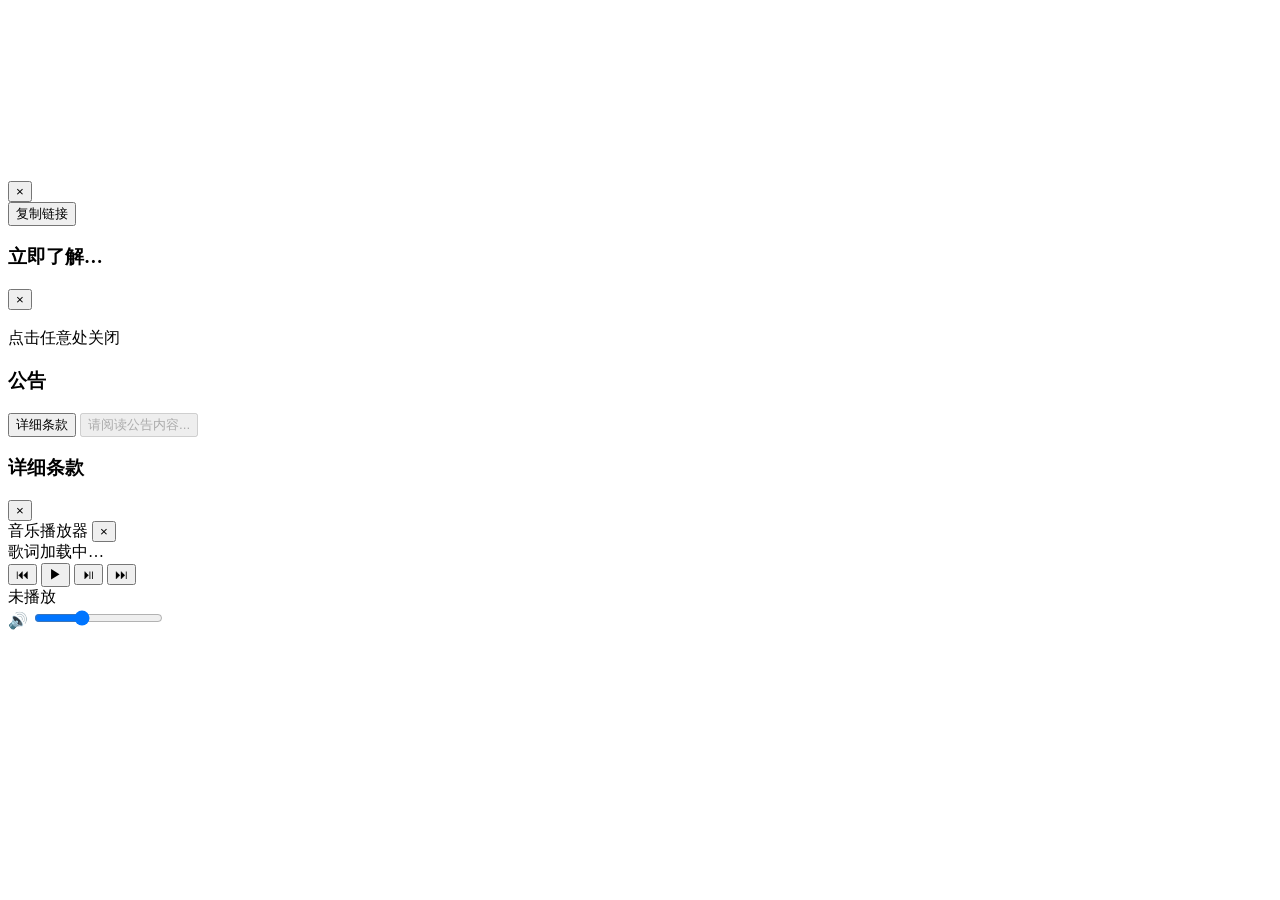
==== index.html @ 3d379c06 "Update index.html" ====
<!DOCTYPE html>
<html lang="zh-CN">
<head>
 <meta charset="UTF-8">
  <meta name="viewport" content="width=device-width,initial-scale=1.0,maximum-scale=1.0,user-scalable=no">
  <title>天彬TianBIN | 框架设定官网</title>
   <meta name="description" content="不忘初心，逐梦未来。框架设定：TIANBIN.NET,志创旷世神作，玄幻科幻并峙，策略养成，二次元为皮。构思已备，恨无资斧践行。框架设定，并陈未铸。空怀奇想，怅望星河，惟叹奈何。剑鸣匣中谁识，待伯乐携金共铸，以竟此界。版权所有:苏天彬,本名李文飞,字天彬">
    <meta name="keywords" content="天彬,TianBIN,天彬TianBIN,不忘初心,逐梦未来,世界观,框架,设定,玄幻,科幻,二次元,游戏,小说,版权,李文飞,苏天彬"/>
     <meta name="theme-color" content="#ffffff">
    <link rel="stylesheet" href="//tianbin.net/api/APlayer.css">
   <link rel="stylesheet" href="//tianbin.net/api/index.css">
  </head>
 <body>
<canvas id="watermark-canvas"></canvas>
 <div id="app">
  <div class="mobile-header"></div>
   <div class="content-area"></div>
    <div class="mobile-nav"></div>
     </div>
    <div class="modal">
   <div class="modal-box">
  <div class="modal-header">
 <h3></h3>
<button type="button" class="modal-close" data-action="close-modal">×</button>
 </div>
  <div class="modal-body"></div>
   <button type="button" class="copy-link-btn" data-action="copy-link">复制链接</button>
  </div>
 </div>
<div class="html-modal">
 <div class="html-modal-box">
  <div class="html-modal-header">
   <h3>立即了解…</h3>
  <button type="button" class="html-modal-close" data-action="close-html">×</button>
 </div>
<div class="html-modal-body"></div>
</div>
 </div>
  <div class="img-modal">
   <div class="img-container">
    <img>
     <div class="img-watermark">
    <span></span>
   </div>
  <div class="img-hint">点击任意处关闭</div>
 </div>
</div>
 <div class="toast" id="toast"></div>
  <div class="announcement-overlay" id="announcementOverlay"></div>
   <div class="announcement-modal" id="announcementModal">
    <div class="announcement-box">
   <div class="announcement-header">
  <h3 id="announcementTitle">公告</h3>
 </div>
<div class="announcement-body" id="announcementBody"></div>
 <div class="announcement-footer">
  <button type="button" class="announcement-btn-detail" id="announcementDetailBtn">详细条款</button>
   <button type="button" class="announcement-btn" id="announcementBtn" disabled>请阅读公告内容...</button>
    </div>
   </div>
  </div>
 <div class="announcement-detail-modal" id="announcementDetailModal">
<div class="announcement-detail-box">
 <div class="announcement-detail-header">
  <h3>详细条款</h3>
 <button type="button" class="announcement-detail-close" id="announcementDetailClose">×</button>
</div>
 <div class="announcement-detail-body" id="announcementDetailBody"></div>
  </div>
   </div>
    <script src="//tianbin.net/api/APlayer.js"></script>
     <script src="//tianbin.net/api/Meting.js"></script>
   <button type="button" class="music-float-btn" id="musicFloatBtn" style="display:none;">♪</button>
  <div class="music-container" id="musicContainer">
   <div class="music-header" id="musicHeader">
    <span class="music-header-title" id="musicTitle">音乐播放器</span>
     <button type="button" class="music-close-btn" id="musicCloseBtn">×</button>
    </div>
   <div class="music-body" id="musicBody">
  <div class="music-iframe-wrap" id="musicIframeWrap"></div>
 <div class="music-lrc" id="musicLrc">
<div class="music-lrc-tip" id="musicLrcTip">歌词加载中…</div>
</div>
 </div>
  <div class="music-controls">
   <button type="button" class="music-ctrl-btn" id="musicPrevBtn" title="上一曲">⏮</button>
  <button type="button" class="music-ctrl-btn" id="musicPlayBtn" title="播放/停止">▶</button>
   <button type="button" class="music-ctrl-btn" id="musicStopBtn" title="停止">⏯</button>
  <button type="button" class="music-ctrl-btn" id="musicNextBtn" title="下一曲">⏭</button>
 <div class="music-track-info">
<span class="music-track-name" id="musicTrackName">未播放</span>
</div>
 <div class="music-vol-wrap">
  <span class="music-vol-icon">🔊</span>
   <input type="range" class="music-vol-slider" id="musicVolSlider" min="0" max="100" value="35">
    </div>
   </div>
  </div>
 <script src="//tianbin.net/api/index.js"></script>
</body>
</html>
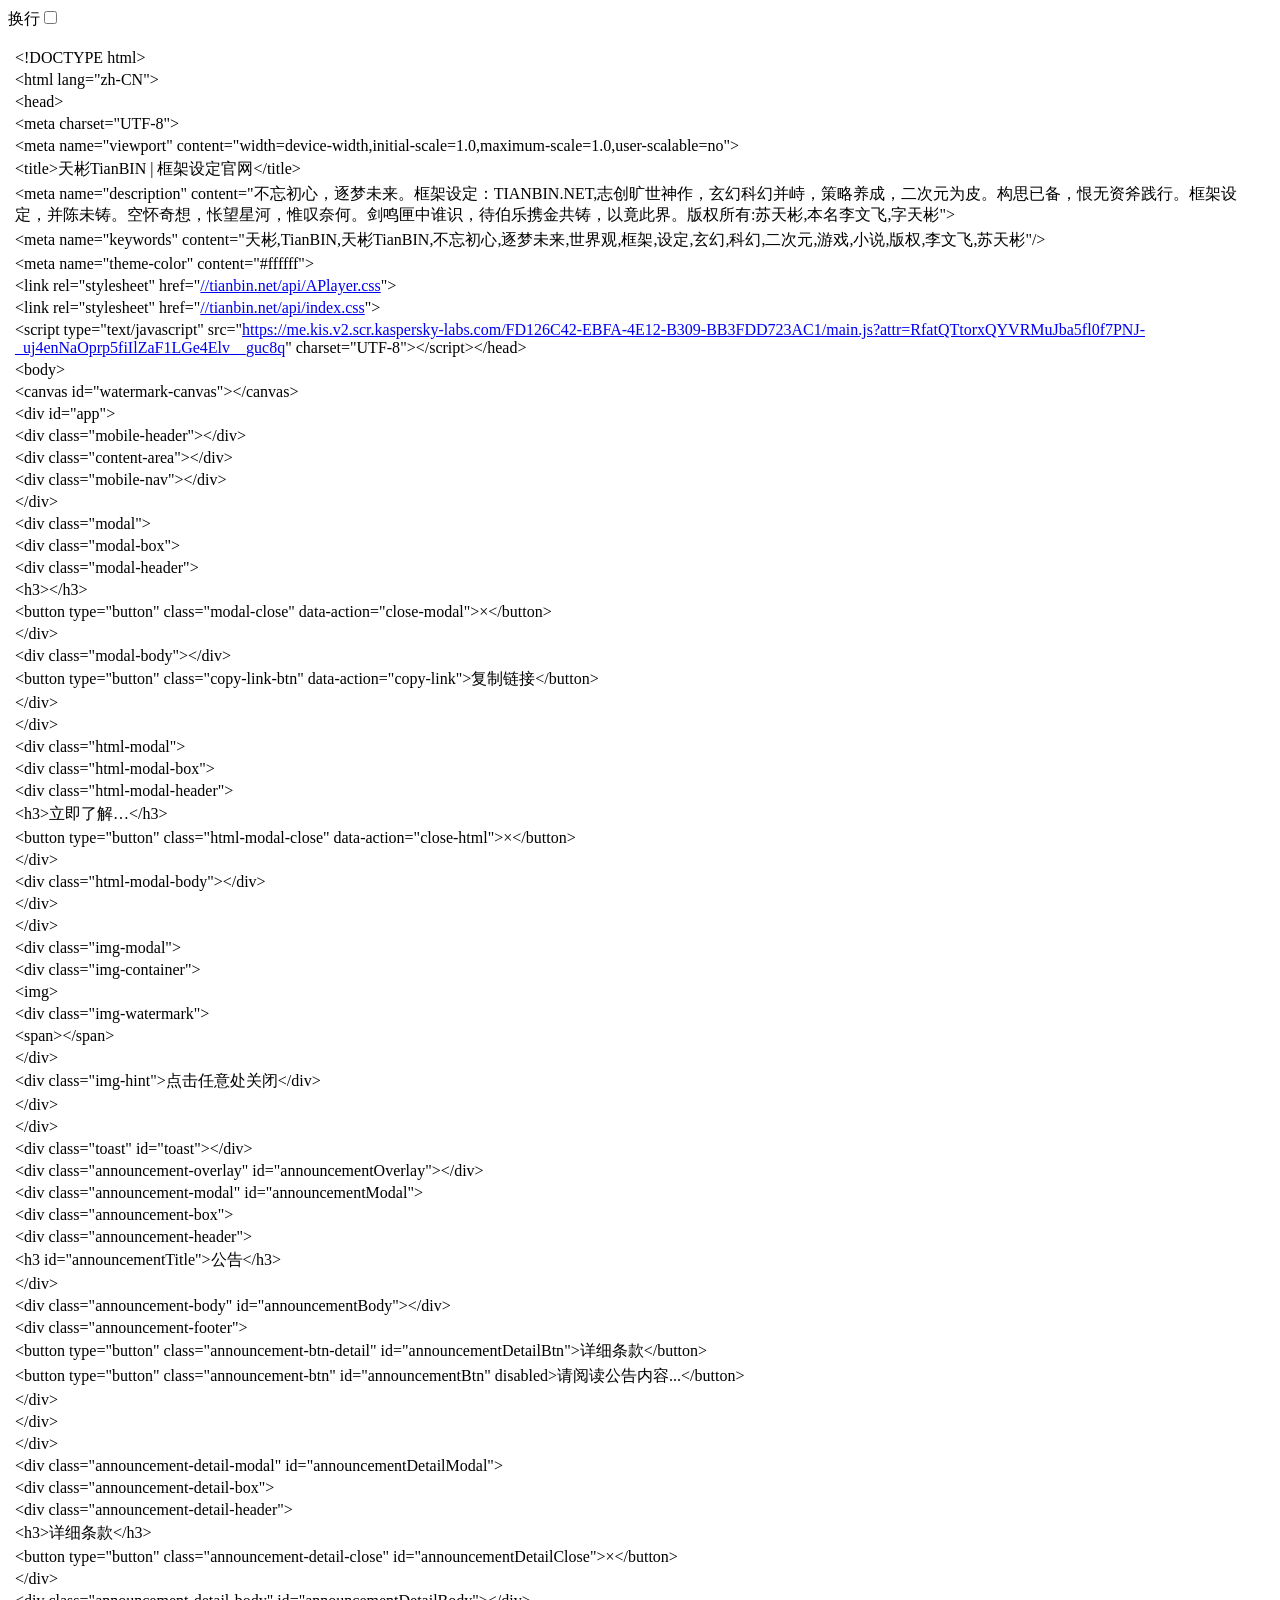
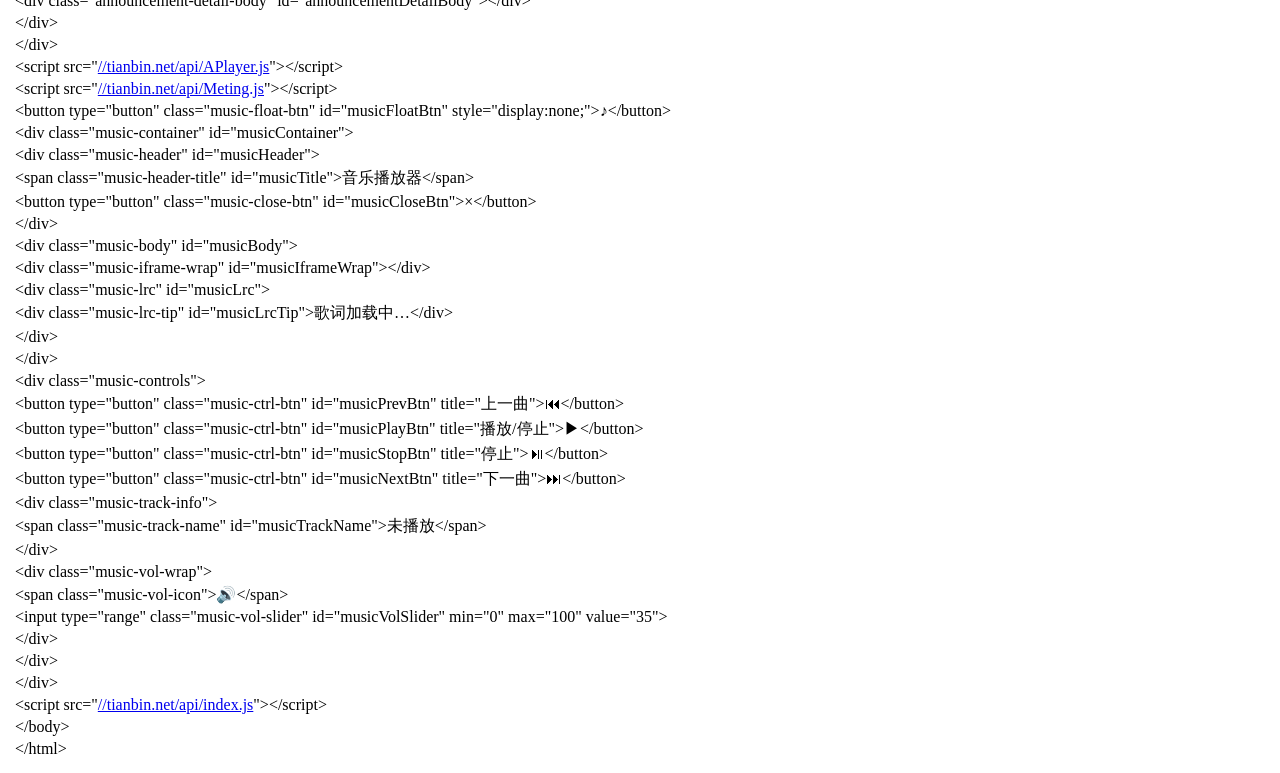
==== commit 742e1ddc: "Update index.html" ====
--- a/index.html
+++ b/index.html
@@ -1,101 +1 @@
-<!DOCTYPE html>
-<html lang="zh-CN">
-<head>
- <meta charset="UTF-8">
-  <meta name="viewport" content="width=device-width,initial-scale=1.0,maximum-scale=1.0,user-scalable=no">
-  <title>天彬TianBIN | 框架设定官网</title>
-   <meta name="description" content="不忘初心，逐梦未来。框架设定：TIANBIN.NET,志创旷世神作，玄幻科幻并峙，策略养成，二次元为皮。构思已备，恨无资斧践行。框架设定，并陈未铸。空怀奇想，怅望星河，惟叹奈何。剑鸣匣中谁识，待伯乐携金共铸，以竟此界。版权所有:苏天彬,本名李文飞,字天彬">
-    <meta name="keywords" content="天彬,TianBIN,天彬TianBIN,不忘初心,逐梦未来,世界观,框架,设定,玄幻,科幻,二次元,游戏,小说,版权,李文飞,苏天彬"/>
-     <meta name="theme-color" content="#ffffff">
-    <link rel="stylesheet" href="//tianbin.net/api/APlayer.css">
-   <link rel="stylesheet" href="//tianbin.net/api/index.css">
-  </head>
- <body>
-<canvas id="watermark-canvas"></canvas>
- <div id="app">
-  <div class="mobile-header"></div>
-   <div class="content-area"></div>
-    <div class="mobile-nav"></div>
-     </div>
-    <div class="modal">
-   <div class="modal-box">
-  <div class="modal-header">
- <h3></h3>
-<button type="button" class="modal-close" data-action="close-modal">×</button>
- </div>
-  <div class="modal-body"></div>
-   <button type="button" class="copy-link-btn" data-action="copy-link">复制链接</button>
-  </div>
- </div>
-<div class="html-modal">
- <div class="html-modal-box">
-  <div class="html-modal-header">
-   <h3>立即了解…</h3>
-  <button type="button" class="html-modal-close" data-action="close-html">×</button>
- </div>
-<div class="html-modal-body"></div>
-</div>
- </div>
-  <div class="img-modal">
-   <div class="img-container">
-    <img>
-     <div class="img-watermark">
-    <span></span>
-   </div>
-  <div class="img-hint">点击任意处关闭</div>
- </div>
-</div>
- <div class="toast" id="toast"></div>
-  <div class="announcement-overlay" id="announcementOverlay"></div>
-   <div class="announcement-modal" id="announcementModal">
-    <div class="announcement-box">
-   <div class="announcement-header">
-  <h3 id="announcementTitle">公告</h3>
- </div>
-<div class="announcement-body" id="announcementBody"></div>
- <div class="announcement-footer">
-  <button type="button" class="announcement-btn-detail" id="announcementDetailBtn">详细条款</button>
-   <button type="button" class="announcement-btn" id="announcementBtn" disabled>请阅读公告内容...</button>
-    </div>
-   </div>
-  </div>
- <div class="announcement-detail-modal" id="announcementDetailModal">
-<div class="announcement-detail-box">
- <div class="announcement-detail-header">
-  <h3>详细条款</h3>
- <button type="button" class="announcement-detail-close" id="announcementDetailClose">×</button>
-</div>
- <div class="announcement-detail-body" id="announcementDetailBody"></div>
-  </div>
-   </div>
-    <script src="//tianbin.net/api/APlayer.js"></script>
-     <script src="//tianbin.net/api/Meting.js"></script>
-   <button type="button" class="music-float-btn" id="musicFloatBtn" style="display:none;">♪</button>
-  <div class="music-container" id="musicContainer">
-   <div class="music-header" id="musicHeader">
-    <span class="music-header-title" id="musicTitle">音乐播放器</span>
-     <button type="button" class="music-close-btn" id="musicCloseBtn">×</button>
-    </div>
-   <div class="music-body" id="musicBody">
-  <div class="music-iframe-wrap" id="musicIframeWrap"></div>
- <div class="music-lrc" id="musicLrc">
-<div class="music-lrc-tip" id="musicLrcTip">歌词加载中…</div>
-</div>
- </div>
-  <div class="music-controls">
-   <button type="button" class="music-ctrl-btn" id="musicPrevBtn" title="上一曲">⏮</button>
-  <button type="button" class="music-ctrl-btn" id="musicPlayBtn" title="播放/停止">▶</button>
-   <button type="button" class="music-ctrl-btn" id="musicStopBtn" title="停止">⏯</button>
-  <button type="button" class="music-ctrl-btn" id="musicNextBtn" title="下一曲">⏭</button>
- <div class="music-track-info">
-<span class="music-track-name" id="musicTrackName">未播放</span>
-</div>
- <div class="music-vol-wrap">
-  <span class="music-vol-icon">🔊</span>
-   <input type="range" class="music-vol-slider" id="musicVolSlider" min="0" max="100" value="35">
-    </div>
-   </div>
-  </div>
- <script src="//tianbin.net/api/index.js"></script>
-</body>
-</html>
+<html><head><meta http-equiv="Content-Type" content="text/html; charset=UTF-8"><meta name="color-scheme" content="light dark"></head><body><div class="line-gutter-backdrop"></div><form autocomplete="off"><label class="line-wrap-control">换行<input type="checkbox" aria-label="换行"></label></form><div class="source-container"><table><tbody><tr><td class="line-number" value="1"></td><td class="line-content"><span class="html-doctype">&lt;!DOCTYPE html&gt;</span></td></tr><tr><td class="line-number" value="2"></td><td class="line-content"><span class="html-tag">&lt;html <span class="html-attribute-name">lang</span>="<span class="html-attribute-value">zh-CN</span>"&gt;</span></td></tr><tr><td class="line-number" value="3"></td><td class="line-content"><span class="html-tag">&lt;head&gt;</span></td></tr><tr><td class="line-number" value="4"></td><td class="line-content"> <span class="html-tag">&lt;meta <span class="html-attribute-name">charset</span>="<span class="html-attribute-value">UTF-8</span>"&gt;</span></td></tr><tr><td class="line-number" value="5"></td><td class="line-content">  <span class="html-tag">&lt;meta <span class="html-attribute-name">name</span>="<span class="html-attribute-value">viewport</span>" <span class="html-attribute-name">content</span>="<span class="html-attribute-value">width=device-width,initial-scale=1.0,maximum-scale=1.0,user-scalable=no</span>"&gt;</span></td></tr><tr><td class="line-number" value="6"></td><td class="line-content">  <span class="html-tag">&lt;title&gt;</span>天彬TianBIN | 框架设定官网<span class="html-tag">&lt;/title&gt;</span></td></tr><tr><td class="line-number" value="7"></td><td class="line-content">   <span class="html-tag">&lt;meta <span class="html-attribute-name">name</span>="<span class="html-attribute-value">description</span>" <span class="html-attribute-name">content</span>="<span class="html-attribute-value">不忘初心，逐梦未来。框架设定：TIANBIN.NET,志创旷世神作，玄幻科幻并峙，策略养成，二次元为皮。构思已备，恨无资斧践行。框架设定，并陈未铸。空怀奇想，怅望星河，惟叹奈何。剑鸣匣中谁识，待伯乐携金共铸，以竟此界。版权所有:苏天彬,本名李文飞,字天彬</span>"&gt;</span></td></tr><tr><td class="line-number" value="8"></td><td class="line-content">    <span class="html-tag">&lt;meta <span class="html-attribute-name">name</span>="<span class="html-attribute-value">keywords</span>" <span class="html-attribute-name">content</span>="<span class="html-attribute-value">天彬,TianBIN,天彬TianBIN,不忘初心,逐梦未来,世界观,框架,设定,玄幻,科幻,二次元,游戏,小说,版权,李文飞,苏天彬</span>"/&gt;</span></td></tr><tr><td class="line-number" value="9"></td><td class="line-content">     <span class="html-tag">&lt;meta <span class="html-attribute-name">name</span>="<span class="html-attribute-value">theme-color</span>" <span class="html-attribute-name">content</span>="<span class="html-attribute-value">#ffffff</span>"&gt;</span></td></tr><tr><td class="line-number" value="10"></td><td class="line-content">    <span class="html-tag">&lt;link <span class="html-attribute-name">rel</span>="<span class="html-attribute-value">stylesheet</span>" <span class="html-attribute-name">href</span>="<a class="html-attribute-value html-resource-link" target="_blank" href="https://tianbin.net/api/APlayer.css" rel="noreferrer noopener">//tianbin.net/api/APlayer.css</a>"&gt;</span></td></tr><tr><td class="line-number" value="11"></td><td class="line-content">   <span class="html-tag">&lt;link <span class="html-attribute-name">rel</span>="<span class="html-attribute-value">stylesheet</span>" <span class="html-attribute-name">href</span>="<a class="html-attribute-value html-resource-link" target="_blank" href="https://tianbin.net/api/index.css" rel="noreferrer noopener">//tianbin.net/api/index.css</a>"&gt;</span></td></tr><tr><td class="line-number" value="12"></td><td class="line-content">  <span class="html-tag">&lt;script <span class="html-attribute-name">type</span>="<span class="html-attribute-value">text/javascript</span>" <span class="html-attribute-name">src</span>="<a class="html-attribute-value html-resource-link" target="_blank" href="https://me.kis.v2.scr.kaspersky-labs.com/FD126C42-EBFA-4E12-B309-BB3FDD723AC1/main.js?attr=RfatQTtorxQYVRMuJba5fl0f7PNJ-_uj4enNaOprp5fiIlZaF1LGe4Elv__guc8q" rel="noreferrer noopener">https://me.kis.v2.scr.kaspersky-labs.com/FD126C42-EBFA-4E12-B309-BB3FDD723AC1/main.js?attr=RfatQTtorxQYVRMuJba5fl0f7PNJ-_uj4enNaOprp5fiIlZaF1LGe4Elv__guc8q</a>" <span class="html-attribute-name">charset</span>="<span class="html-attribute-value">UTF-8</span>"&gt;</span><span class="html-tag">&lt;/script&gt;</span><span class="html-tag">&lt;/head&gt;</span></td></tr><tr><td class="line-number" value="13"></td><td class="line-content"> <span class="html-tag">&lt;body&gt;</span></td></tr><tr><td class="line-number" value="14"></td><td class="line-content"><span class="html-tag">&lt;canvas <span class="html-attribute-name">id</span>="<span class="html-attribute-value">watermark-canvas</span>"&gt;</span><span class="html-tag">&lt;/canvas&gt;</span></td></tr><tr><td class="line-number" value="15"></td><td class="line-content"> <span class="html-tag">&lt;div <span class="html-attribute-name">id</span>="<span class="html-attribute-value">app</span>"&gt;</span></td></tr><tr><td class="line-number" value="16"></td><td class="line-content">  <span class="html-tag">&lt;div <span class="html-attribute-name">class</span>="<span class="html-attribute-value">mobile-header</span>"&gt;</span><span class="html-tag">&lt;/div&gt;</span></td></tr><tr><td class="line-number" value="17"></td><td class="line-content">   <span class="html-tag">&lt;div <span class="html-attribute-name">class</span>="<span class="html-attribute-value">content-area</span>"&gt;</span><span class="html-tag">&lt;/div&gt;</span></td></tr><tr><td class="line-number" value="18"></td><td class="line-content">    <span class="html-tag">&lt;div <span class="html-attribute-name">class</span>="<span class="html-attribute-value">mobile-nav</span>"&gt;</span><span class="html-tag">&lt;/div&gt;</span></td></tr><tr><td class="line-number" value="19"></td><td class="line-content">     <span class="html-tag">&lt;/div&gt;</span></td></tr><tr><td class="line-number" value="20"></td><td class="line-content">    <span class="html-tag">&lt;div <span class="html-attribute-name">class</span>="<span class="html-attribute-value">modal</span>"&gt;</span></td></tr><tr><td class="line-number" value="21"></td><td class="line-content">   <span class="html-tag">&lt;div <span class="html-attribute-name">class</span>="<span class="html-attribute-value">modal-box</span>"&gt;</span></td></tr><tr><td class="line-number" value="22"></td><td class="line-content">  <span class="html-tag">&lt;div <span class="html-attribute-name">class</span>="<span class="html-attribute-value">modal-header</span>"&gt;</span></td></tr><tr><td class="line-number" value="23"></td><td class="line-content"> <span class="html-tag">&lt;h3&gt;</span><span class="html-tag">&lt;/h3&gt;</span></td></tr><tr><td class="line-number" value="24"></td><td class="line-content"><span class="html-tag">&lt;button <span class="html-attribute-name">type</span>="<span class="html-attribute-value">button</span>" <span class="html-attribute-name">class</span>="<span class="html-attribute-value">modal-close</span>" <span class="html-attribute-name">data-action</span>="<span class="html-attribute-value">close-modal</span>"&gt;</span>×<span class="html-tag">&lt;/button&gt;</span></td></tr><tr><td class="line-number" value="25"></td><td class="line-content"> <span class="html-tag">&lt;/div&gt;</span></td></tr><tr><td class="line-number" value="26"></td><td class="line-content">  <span class="html-tag">&lt;div <span class="html-attribute-name">class</span>="<span class="html-attribute-value">modal-body</span>"&gt;</span><span class="html-tag">&lt;/div&gt;</span></td></tr><tr><td class="line-number" value="27"></td><td class="line-content">   <span class="html-tag">&lt;button <span class="html-attribute-name">type</span>="<span class="html-attribute-value">button</span>" <span class="html-attribute-name">class</span>="<span class="html-attribute-value">copy-link-btn</span>" <span class="html-attribute-name">data-action</span>="<span class="html-attribute-value">copy-link</span>"&gt;</span>复制链接<span class="html-tag">&lt;/button&gt;</span></td></tr><tr><td class="line-number" value="28"></td><td class="line-content">  <span class="html-tag">&lt;/div&gt;</span></td></tr><tr><td class="line-number" value="29"></td><td class="line-content"> <span class="html-tag">&lt;/div&gt;</span></td></tr><tr><td class="line-number" value="30"></td><td class="line-content"><span class="html-tag">&lt;div <span class="html-attribute-name">class</span>="<span class="html-attribute-value">html-modal</span>"&gt;</span></td></tr><tr><td class="line-number" value="31"></td><td class="line-content"> <span class="html-tag">&lt;div <span class="html-attribute-name">class</span>="<span class="html-attribute-value">html-modal-box</span>"&gt;</span></td></tr><tr><td class="line-number" value="32"></td><td class="line-content">  <span class="html-tag">&lt;div <span class="html-attribute-name">class</span>="<span class="html-attribute-value">html-modal-header</span>"&gt;</span></td></tr><tr><td class="line-number" value="33"></td><td class="line-content">   <span class="html-tag">&lt;h3&gt;</span>立即了解…<span class="html-tag">&lt;/h3&gt;</span></td></tr><tr><td class="line-number" value="34"></td><td class="line-content">  <span class="html-tag">&lt;button <span class="html-attribute-name">type</span>="<span class="html-attribute-value">button</span>" <span class="html-attribute-name">class</span>="<span class="html-attribute-value">html-modal-close</span>" <span class="html-attribute-name">data-action</span>="<span class="html-attribute-value">close-html</span>"&gt;</span>×<span class="html-tag">&lt;/button&gt;</span></td></tr><tr><td class="line-number" value="35"></td><td class="line-content"> <span class="html-tag">&lt;/div&gt;</span></td></tr><tr><td class="line-number" value="36"></td><td class="line-content"><span class="html-tag">&lt;div <span class="html-attribute-name">class</span>="<span class="html-attribute-value">html-modal-body</span>"&gt;</span><span class="html-tag">&lt;/div&gt;</span></td></tr><tr><td class="line-number" value="37"></td><td class="line-content"><span class="html-tag">&lt;/div&gt;</span></td></tr><tr><td class="line-number" value="38"></td><td class="line-content"> <span class="html-tag">&lt;/div&gt;</span></td></tr><tr><td class="line-number" value="39"></td><td class="line-content">  <span class="html-tag">&lt;div <span class="html-attribute-name">class</span>="<span class="html-attribute-value">img-modal</span>"&gt;</span></td></tr><tr><td class="line-number" value="40"></td><td class="line-content">   <span class="html-tag">&lt;div <span class="html-attribute-name">class</span>="<span class="html-attribute-value">img-container</span>"&gt;</span></td></tr><tr><td class="line-number" value="41"></td><td class="line-content">    <span class="html-tag">&lt;img&gt;</span></td></tr><tr><td class="line-number" value="42"></td><td class="line-content">     <span class="html-tag">&lt;div <span class="html-attribute-name">class</span>="<span class="html-attribute-value">img-watermark</span>"&gt;</span></td></tr><tr><td class="line-number" value="43"></td><td class="line-content">    <span class="html-tag">&lt;span&gt;</span><span class="html-tag">&lt;/span&gt;</span></td></tr><tr><td class="line-number" value="44"></td><td class="line-content">   <span class="html-tag">&lt;/div&gt;</span></td></tr><tr><td class="line-number" value="45"></td><td class="line-content">  <span class="html-tag">&lt;div <span class="html-attribute-name">class</span>="<span class="html-attribute-value">img-hint</span>"&gt;</span>点击任意处关闭<span class="html-tag">&lt;/div&gt;</span></td></tr><tr><td class="line-number" value="46"></td><td class="line-content"> <span class="html-tag">&lt;/div&gt;</span></td></tr><tr><td class="line-number" value="47"></td><td class="line-content"><span class="html-tag">&lt;/div&gt;</span></td></tr><tr><td class="line-number" value="48"></td><td class="line-content"> <span class="html-tag">&lt;div <span class="html-attribute-name">class</span>="<span class="html-attribute-value">toast</span>" <span class="html-attribute-name">id</span>="<span class="html-attribute-value">toast</span>"&gt;</span><span class="html-tag">&lt;/div&gt;</span></td></tr><tr><td class="line-number" value="49"></td><td class="line-content">  <span class="html-tag">&lt;div <span class="html-attribute-name">class</span>="<span class="html-attribute-value">announcement-overlay</span>" <span class="html-attribute-name">id</span>="<span class="html-attribute-value">announcementOverlay</span>"&gt;</span><span class="html-tag">&lt;/div&gt;</span></td></tr><tr><td class="line-number" value="50"></td><td class="line-content">   <span class="html-tag">&lt;div <span class="html-attribute-name">class</span>="<span class="html-attribute-value">announcement-modal</span>" <span class="html-attribute-name">id</span>="<span class="html-attribute-value">announcementModal</span>"&gt;</span></td></tr><tr><td class="line-number" value="51"></td><td class="line-content">    <span class="html-tag">&lt;div <span class="html-attribute-name">class</span>="<span class="html-attribute-value">announcement-box</span>"&gt;</span></td></tr><tr><td class="line-number" value="52"></td><td class="line-content">   <span class="html-tag">&lt;div <span class="html-attribute-name">class</span>="<span class="html-attribute-value">announcement-header</span>"&gt;</span></td></tr><tr><td class="line-number" value="53"></td><td class="line-content">  <span class="html-tag">&lt;h3 <span class="html-attribute-name">id</span>="<span class="html-attribute-value">announcementTitle</span>"&gt;</span>公告<span class="html-tag">&lt;/h3&gt;</span></td></tr><tr><td class="line-number" value="54"></td><td class="line-content"> <span class="html-tag">&lt;/div&gt;</span></td></tr><tr><td class="line-number" value="55"></td><td class="line-content"><span class="html-tag">&lt;div <span class="html-attribute-name">class</span>="<span class="html-attribute-value">announcement-body</span>" <span class="html-attribute-name">id</span>="<span class="html-attribute-value">announcementBody</span>"&gt;</span><span class="html-tag">&lt;/div&gt;</span></td></tr><tr><td class="line-number" value="56"></td><td class="line-content"> <span class="html-tag">&lt;div <span class="html-attribute-name">class</span>="<span class="html-attribute-value">announcement-footer</span>"&gt;</span></td></tr><tr><td class="line-number" value="57"></td><td class="line-content">  <span class="html-tag">&lt;button <span class="html-attribute-name">type</span>="<span class="html-attribute-value">button</span>" <span class="html-attribute-name">class</span>="<span class="html-attribute-value">announcement-btn-detail</span>" <span class="html-attribute-name">id</span>="<span class="html-attribute-value">announcementDetailBtn</span>"&gt;</span>详细条款<span class="html-tag">&lt;/button&gt;</span></td></tr><tr><td class="line-number" value="58"></td><td class="line-content">   <span class="html-tag">&lt;button <span class="html-attribute-name">type</span>="<span class="html-attribute-value">button</span>" <span class="html-attribute-name">class</span>="<span class="html-attribute-value">announcement-btn</span>" <span class="html-attribute-name">id</span>="<span class="html-attribute-value">announcementBtn</span>" <span class="html-attribute-name">disabled</span>&gt;</span>请阅读公告内容...<span class="html-tag">&lt;/button&gt;</span></td></tr><tr><td class="line-number" value="59"></td><td class="line-content">    <span class="html-tag">&lt;/div&gt;</span></td></tr><tr><td class="line-number" value="60"></td><td class="line-content">   <span class="html-tag">&lt;/div&gt;</span></td></tr><tr><td class="line-number" value="61"></td><td class="line-content">  <span class="html-tag">&lt;/div&gt;</span></td></tr><tr><td class="line-number" value="62"></td><td class="line-content"> <span class="html-tag">&lt;div <span class="html-attribute-name">class</span>="<span class="html-attribute-value">announcement-detail-modal</span>" <span class="html-attribute-name">id</span>="<span class="html-attribute-value">announcementDetailModal</span>"&gt;</span></td></tr><tr><td class="line-number" value="63"></td><td class="line-content"><span class="html-tag">&lt;div <span class="html-attribute-name">class</span>="<span class="html-attribute-value">announcement-detail-box</span>"&gt;</span></td></tr><tr><td class="line-number" value="64"></td><td class="line-content"> <span class="html-tag">&lt;div <span class="html-attribute-name">class</span>="<span class="html-attribute-value">announcement-detail-header</span>"&gt;</span></td></tr><tr><td class="line-number" value="65"></td><td class="line-content">  <span class="html-tag">&lt;h3&gt;</span>详细条款<span class="html-tag">&lt;/h3&gt;</span></td></tr><tr><td class="line-number" value="66"></td><td class="line-content"> <span class="html-tag">&lt;button <span class="html-attribute-name">type</span>="<span class="html-attribute-value">button</span>" <span class="html-attribute-name">class</span>="<span class="html-attribute-value">announcement-detail-close</span>" <span class="html-attribute-name">id</span>="<span class="html-attribute-value">announcementDetailClose</span>"&gt;</span>×<span class="html-tag">&lt;/button&gt;</span></td></tr><tr><td class="line-number" value="67"></td><td class="line-content"><span class="html-tag">&lt;/div&gt;</span></td></tr><tr><td class="line-number" value="68"></td><td class="line-content"> <span class="html-tag">&lt;div <span class="html-attribute-name">class</span>="<span class="html-attribute-value">announcement-detail-body</span>" <span class="html-attribute-name">id</span>="<span class="html-attribute-value">announcementDetailBody</span>"&gt;</span><span class="html-tag">&lt;/div&gt;</span></td></tr><tr><td class="line-number" value="69"></td><td class="line-content">  <span class="html-tag">&lt;/div&gt;</span></td></tr><tr><td class="line-number" value="70"></td><td class="line-content">   <span class="html-tag">&lt;/div&gt;</span></td></tr><tr><td class="line-number" value="71"></td><td class="line-content">    <span class="html-tag">&lt;script <span class="html-attribute-name">src</span>="<a class="html-attribute-value html-resource-link" target="_blank" href="https://tianbin.net/api/APlayer.js" rel="noreferrer noopener">//tianbin.net/api/APlayer.js</a>"&gt;</span><span class="html-tag">&lt;/script&gt;</span></td></tr><tr><td class="line-number" value="72"></td><td class="line-content">     <span class="html-tag">&lt;script <span class="html-attribute-name">src</span>="<a class="html-attribute-value html-resource-link" target="_blank" href="https://tianbin.net/api/Meting.js" rel="noreferrer noopener">//tianbin.net/api/Meting.js</a>"&gt;</span><span class="html-tag">&lt;/script&gt;</span></td></tr><tr><td class="line-number" value="73"></td><td class="line-content">   <span class="html-tag">&lt;button <span class="html-attribute-name">type</span>="<span class="html-attribute-value">button</span>" <span class="html-attribute-name">class</span>="<span class="html-attribute-value">music-float-btn</span>" <span class="html-attribute-name">id</span>="<span class="html-attribute-value">musicFloatBtn</span>" <span class="html-attribute-name">style</span>="<span class="html-attribute-value">display:none;</span>"&gt;</span>♪<span class="html-tag">&lt;/button&gt;</span></td></tr><tr><td class="line-number" value="74"></td><td class="line-content">  <span class="html-tag">&lt;div <span class="html-attribute-name">class</span>="<span class="html-attribute-value">music-container</span>" <span class="html-attribute-name">id</span>="<span class="html-attribute-value">musicContainer</span>"&gt;</span></td></tr><tr><td class="line-number" value="75"></td><td class="line-content">   <span class="html-tag">&lt;div <span class="html-attribute-name">class</span>="<span class="html-attribute-value">music-header</span>" <span class="html-attribute-name">id</span>="<span class="html-attribute-value">musicHeader</span>"&gt;</span></td></tr><tr><td class="line-number" value="76"></td><td class="line-content">    <span class="html-tag">&lt;span <span class="html-attribute-name">class</span>="<span class="html-attribute-value">music-header-title</span>" <span class="html-attribute-name">id</span>="<span class="html-attribute-value">musicTitle</span>"&gt;</span>音乐播放器<span class="html-tag">&lt;/span&gt;</span></td></tr><tr><td class="line-number" value="77"></td><td class="line-content">     <span class="html-tag">&lt;button <span class="html-attribute-name">type</span>="<span class="html-attribute-value">button</span>" <span class="html-attribute-name">class</span>="<span class="html-attribute-value">music-close-btn</span>" <span class="html-attribute-name">id</span>="<span class="html-attribute-value">musicCloseBtn</span>"&gt;</span>×<span class="html-tag">&lt;/button&gt;</span></td></tr><tr><td class="line-number" value="78"></td><td class="line-content">    <span class="html-tag">&lt;/div&gt;</span></td></tr><tr><td class="line-number" value="79"></td><td class="line-content">   <span class="html-tag">&lt;div <span class="html-attribute-name">class</span>="<span class="html-attribute-value">music-body</span>" <span class="html-attribute-name">id</span>="<span class="html-attribute-value">musicBody</span>"&gt;</span></td></tr><tr><td class="line-number" value="80"></td><td class="line-content">  <span class="html-tag">&lt;div <span class="html-attribute-name">class</span>="<span class="html-attribute-value">music-iframe-wrap</span>" <span class="html-attribute-name">id</span>="<span class="html-attribute-value">musicIframeWrap</span>"&gt;</span><span class="html-tag">&lt;/div&gt;</span></td></tr><tr><td class="line-number" value="81"></td><td class="line-content"> <span class="html-tag">&lt;div <span class="html-attribute-name">class</span>="<span class="html-attribute-value">music-lrc</span>" <span class="html-attribute-name">id</span>="<span class="html-attribute-value">musicLrc</span>"&gt;</span></td></tr><tr><td class="line-number" value="82"></td><td class="line-content"><span class="html-tag">&lt;div <span class="html-attribute-name">class</span>="<span class="html-attribute-value">music-lrc-tip</span>" <span class="html-attribute-name">id</span>="<span class="html-attribute-value">musicLrcTip</span>"&gt;</span>歌词加载中…<span class="html-tag">&lt;/div&gt;</span></td></tr><tr><td class="line-number" value="83"></td><td class="line-content"><span class="html-tag">&lt;/div&gt;</span></td></tr><tr><td class="line-number" value="84"></td><td class="line-content"> <span class="html-tag">&lt;/div&gt;</span></td></tr><tr><td class="line-number" value="85"></td><td class="line-content">  <span class="html-tag">&lt;div <span class="html-attribute-name">class</span>="<span class="html-attribute-value">music-controls</span>"&gt;</span></td></tr><tr><td class="line-number" value="86"></td><td class="line-content">   <span class="html-tag">&lt;button <span class="html-attribute-name">type</span>="<span class="html-attribute-value">button</span>" <span class="html-attribute-name">class</span>="<span class="html-attribute-value">music-ctrl-btn</span>" <span class="html-attribute-name">id</span>="<span class="html-attribute-value">musicPrevBtn</span>" <span class="html-attribute-name">title</span>="<span class="html-attribute-value">上一曲</span>"&gt;</span>⏮<span class="html-tag">&lt;/button&gt;</span></td></tr><tr><td class="line-number" value="87"></td><td class="line-content">  <span class="html-tag">&lt;button <span class="html-attribute-name">type</span>="<span class="html-attribute-value">button</span>" <span class="html-attribute-name">class</span>="<span class="html-attribute-value">music-ctrl-btn</span>" <span class="html-attribute-name">id</span>="<span class="html-attribute-value">musicPlayBtn</span>" <span class="html-attribute-name">title</span>="<span class="html-attribute-value">播放/停止</span>"&gt;</span>▶<span class="html-tag">&lt;/button&gt;</span></td></tr><tr><td class="line-number" value="88"></td><td class="line-content">   <span class="html-tag">&lt;button <span class="html-attribute-name">type</span>="<span class="html-attribute-value">button</span>" <span class="html-attribute-name">class</span>="<span class="html-attribute-value">music-ctrl-btn</span>" <span class="html-attribute-name">id</span>="<span class="html-attribute-value">musicStopBtn</span>" <span class="html-attribute-name">title</span>="<span class="html-attribute-value">停止</span>"&gt;</span>⏯<span class="html-tag">&lt;/button&gt;</span></td></tr><tr><td class="line-number" value="89"></td><td class="line-content">  <span class="html-tag">&lt;button <span class="html-attribute-name">type</span>="<span class="html-attribute-value">button</span>" <span class="html-attribute-name">class</span>="<span class="html-attribute-value">music-ctrl-btn</span>" <span class="html-attribute-name">id</span>="<span class="html-attribute-value">musicNextBtn</span>" <span class="html-attribute-name">title</span>="<span class="html-attribute-value">下一曲</span>"&gt;</span>⏭<span class="html-tag">&lt;/button&gt;</span></td></tr><tr><td class="line-number" value="90"></td><td class="line-content"> <span class="html-tag">&lt;div <span class="html-attribute-name">class</span>="<span class="html-attribute-value">music-track-info</span>"&gt;</span></td></tr><tr><td class="line-number" value="91"></td><td class="line-content"><span class="html-tag">&lt;span <span class="html-attribute-name">class</span>="<span class="html-attribute-value">music-track-name</span>" <span class="html-attribute-name">id</span>="<span class="html-attribute-value">musicTrackName</span>"&gt;</span>未播放<span class="html-tag">&lt;/span&gt;</span></td></tr><tr><td class="line-number" value="92"></td><td class="line-content"><span class="html-tag">&lt;/div&gt;</span></td></tr><tr><td class="line-number" value="93"></td><td class="line-content"> <span class="html-tag">&lt;div <span class="html-attribute-name">class</span>="<span class="html-attribute-value">music-vol-wrap</span>"&gt;</span></td></tr><tr><td class="line-number" value="94"></td><td class="line-content">  <span class="html-tag">&lt;span <span class="html-attribute-name">class</span>="<span class="html-attribute-value">music-vol-icon</span>"&gt;</span>🔊<span class="html-tag">&lt;/span&gt;</span></td></tr><tr><td class="line-number" value="95"></td><td class="line-content">   <span class="html-tag">&lt;input <span class="html-attribute-name">type</span>="<span class="html-attribute-value">range</span>" <span class="html-attribute-name">class</span>="<span class="html-attribute-value">music-vol-slider</span>" <span class="html-attribute-name">id</span>="<span class="html-attribute-value">musicVolSlider</span>" <span class="html-attribute-name">min</span>="<span class="html-attribute-value">0</span>" <span class="html-attribute-name">max</span>="<span class="html-attribute-value">100</span>" <span class="html-attribute-name">value</span>="<span class="html-attribute-value">35</span>"&gt;</span></td></tr><tr><td class="line-number" value="96"></td><td class="line-content">    <span class="html-tag">&lt;/div&gt;</span></td></tr><tr><td class="line-number" value="97"></td><td class="line-content">   <span class="html-tag">&lt;/div&gt;</span></td></tr><tr><td class="line-number" value="98"></td><td class="line-content">  <span class="html-tag">&lt;/div&gt;</span></td></tr><tr><td class="line-number" value="99"></td><td class="line-content"> <span class="html-tag">&lt;script <span class="html-attribute-name">src</span>="<a class="html-attribute-value html-resource-link" target="_blank" href="https://tianbin.net/api/index.js" rel="noreferrer noopener">//tianbin.net/api/index.js</a>"&gt;</span><span class="html-tag">&lt;/script&gt;</span></td></tr><tr><td class="line-number" value="100"></td><td class="line-content"><span class="html-tag">&lt;/body&gt;</span></td></tr><tr><td class="line-number" value="101"></td><td class="line-content"><span class="html-tag">&lt;/html&gt;</span></td></tr><tr><td class="line-number" value="102"></td><td class="line-content"></td></tr></tbody></table></div></body></html>
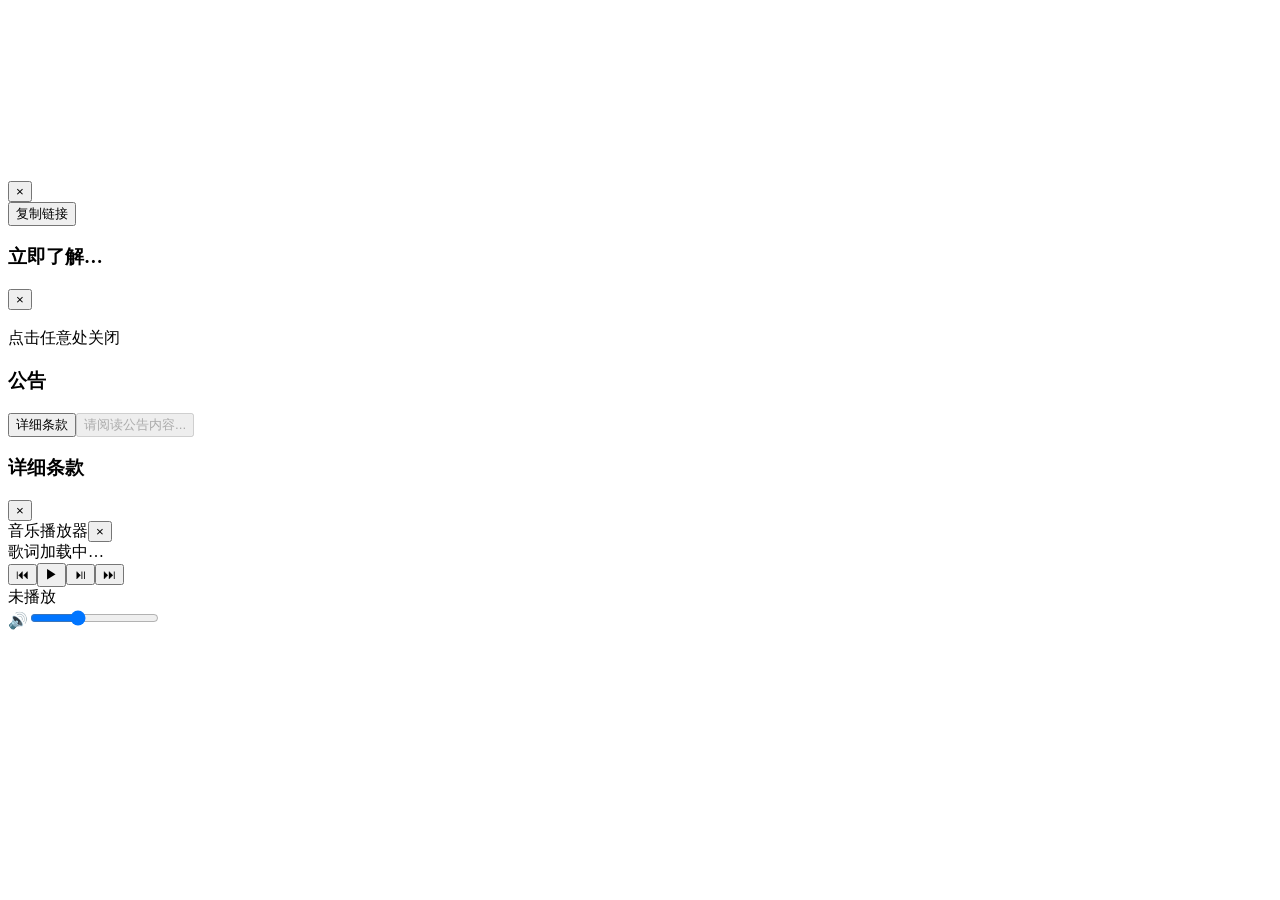
==== commit c2ffa8b2: "Update print statement from 'Hello' to 'Goodbye'" ====
--- a/index.html
+++ b/index.html
@@ -1 +1 @@
-<html><head><meta http-equiv="Content-Type" content="text/html; charset=UTF-8"><meta name="color-scheme" content="light dark"></head><body><div class="line-gutter-backdrop"></div><form autocomplete="off"><label class="line-wrap-control">换行<input type="checkbox" aria-label="换行"></label></form><div class="source-container"><table><tbody><tr><td class="line-number" value="1"></td><td class="line-content"><span class="html-doctype">&lt;!DOCTYPE html&gt;</span></td></tr><tr><td class="line-number" value="2"></td><td class="line-content"><span class="html-tag">&lt;html <span class="html-attribute-name">lang</span>="<span class="html-attribute-value">zh-CN</span>"&gt;</span></td></tr><tr><td class="line-number" value="3"></td><td class="line-content"><span class="html-tag">&lt;head&gt;</span></td></tr><tr><td class="line-number" value="4"></td><td class="line-content"> <span class="html-tag">&lt;meta <span class="html-attribute-name">charset</span>="<span class="html-attribute-value">UTF-8</span>"&gt;</span></td></tr><tr><td class="line-number" value="5"></td><td class="line-content">  <span class="html-tag">&lt;meta <span class="html-attribute-name">name</span>="<span class="html-attribute-value">viewport</span>" <span class="html-attribute-name">content</span>="<span class="html-attribute-value">width=device-width,initial-scale=1.0,maximum-scale=1.0,user-scalable=no</span>"&gt;</span></td></tr><tr><td class="line-number" value="6"></td><td class="line-content">  <span class="html-tag">&lt;title&gt;</span>天彬TianBIN | 框架设定官网<span class="html-tag">&lt;/title&gt;</span></td></tr><tr><td class="line-number" value="7"></td><td class="line-content">   <span class="html-tag">&lt;meta <span class="html-attribute-name">name</span>="<span class="html-attribute-value">description</span>" <span class="html-attribute-name">content</span>="<span class="html-attribute-value">不忘初心，逐梦未来。框架设定：TIANBIN.NET,志创旷世神作，玄幻科幻并峙，策略养成，二次元为皮。构思已备，恨无资斧践行。框架设定，并陈未铸。空怀奇想，怅望星河，惟叹奈何。剑鸣匣中谁识，待伯乐携金共铸，以竟此界。版权所有:苏天彬,本名李文飞,字天彬</span>"&gt;</span></td></tr><tr><td class="line-number" value="8"></td><td class="line-content">    <span class="html-tag">&lt;meta <span class="html-attribute-name">name</span>="<span class="html-attribute-value">keywords</span>" <span class="html-attribute-name">content</span>="<span class="html-attribute-value">天彬,TianBIN,天彬TianBIN,不忘初心,逐梦未来,世界观,框架,设定,玄幻,科幻,二次元,游戏,小说,版权,李文飞,苏天彬</span>"/&gt;</span></td></tr><tr><td class="line-number" value="9"></td><td class="line-content">     <span class="html-tag">&lt;meta <span class="html-attribute-name">name</span>="<span class="html-attribute-value">theme-color</span>" <span class="html-attribute-name">content</span>="<span class="html-attribute-value">#ffffff</span>"&gt;</span></td></tr><tr><td class="line-number" value="10"></td><td class="line-content">    <span class="html-tag">&lt;link <span class="html-attribute-name">rel</span>="<span class="html-attribute-value">stylesheet</span>" <span class="html-attribute-name">href</span>="<a class="html-attribute-value html-resource-link" target="_blank" href="https://tianbin.net/api/APlayer.css" rel="noreferrer noopener">//tianbin.net/api/APlayer.css</a>"&gt;</span></td></tr><tr><td class="line-number" value="11"></td><td class="line-content">   <span class="html-tag">&lt;link <span class="html-attribute-name">rel</span>="<span class="html-attribute-value">stylesheet</span>" <span class="html-attribute-name">href</span>="<a class="html-attribute-value html-resource-link" target="_blank" href="https://tianbin.net/api/index.css" rel="noreferrer noopener">//tianbin.net/api/index.css</a>"&gt;</span></td></tr><tr><td class="line-number" value="12"></td><td class="line-content">  <span class="html-tag">&lt;script <span class="html-attribute-name">type</span>="<span class="html-attribute-value">text/javascript</span>" <span class="html-attribute-name">src</span>="<a class="html-attribute-value html-resource-link" target="_blank" href="https://me.kis.v2.scr.kaspersky-labs.com/FD126C42-EBFA-4E12-B309-BB3FDD723AC1/main.js?attr=RfatQTtorxQYVRMuJba5fl0f7PNJ-_uj4enNaOprp5fiIlZaF1LGe4Elv__guc8q" rel="noreferrer noopener">https://me.kis.v2.scr.kaspersky-labs.com/FD126C42-EBFA-4E12-B309-BB3FDD723AC1/main.js?attr=RfatQTtorxQYVRMuJba5fl0f7PNJ-_uj4enNaOprp5fiIlZaF1LGe4Elv__guc8q</a>" <span class="html-attribute-name">charset</span>="<span class="html-attribute-value">UTF-8</span>"&gt;</span><span class="html-tag">&lt;/script&gt;</span><span class="html-tag">&lt;/head&gt;</span></td></tr><tr><td class="line-number" value="13"></td><td class="line-content"> <span class="html-tag">&lt;body&gt;</span></td></tr><tr><td class="line-number" value="14"></td><td class="line-content"><span class="html-tag">&lt;canvas <span class="html-attribute-name">id</span>="<span class="html-attribute-value">watermark-canvas</span>"&gt;</span><span class="html-tag">&lt;/canvas&gt;</span></td></tr><tr><td class="line-number" value="15"></td><td class="line-content"> <span class="html-tag">&lt;div <span class="html-attribute-name">id</span>="<span class="html-attribute-value">app</span>"&gt;</span></td></tr><tr><td class="line-number" value="16"></td><td class="line-content">  <span class="html-tag">&lt;div <span class="html-attribute-name">class</span>="<span class="html-attribute-value">mobile-header</span>"&gt;</span><span class="html-tag">&lt;/div&gt;</span></td></tr><tr><td class="line-number" value="17"></td><td class="line-content">   <span class="html-tag">&lt;div <span class="html-attribute-name">class</span>="<span class="html-attribute-value">content-area</span>"&gt;</span><span class="html-tag">&lt;/div&gt;</span></td></tr><tr><td class="line-number" value="18"></td><td class="line-content">    <span class="html-tag">&lt;div <span class="html-attribute-name">class</span>="<span class="html-attribute-value">mobile-nav</span>"&gt;</span><span class="html-tag">&lt;/div&gt;</span></td></tr><tr><td class="line-number" value="19"></td><td class="line-content">     <span class="html-tag">&lt;/div&gt;</span></td></tr><tr><td class="line-number" value="20"></td><td class="line-content">    <span class="html-tag">&lt;div <span class="html-attribute-name">class</span>="<span class="html-attribute-value">modal</span>"&gt;</span></td></tr><tr><td class="line-number" value="21"></td><td class="line-content">   <span class="html-tag">&lt;div <span class="html-attribute-name">class</span>="<span class="html-attribute-value">modal-box</span>"&gt;</span></td></tr><tr><td class="line-number" value="22"></td><td class="line-content">  <span class="html-tag">&lt;div <span class="html-attribute-name">class</span>="<span class="html-attribute-value">modal-header</span>"&gt;</span></td></tr><tr><td class="line-number" value="23"></td><td class="line-content"> <span class="html-tag">&lt;h3&gt;</span><span class="html-tag">&lt;/h3&gt;</span></td></tr><tr><td class="line-number" value="24"></td><td class="line-content"><span class="html-tag">&lt;button <span class="html-attribute-name">type</span>="<span class="html-attribute-value">button</span>" <span class="html-attribute-name">class</span>="<span class="html-attribute-value">modal-close</span>" <span class="html-attribute-name">data-action</span>="<span class="html-attribute-value">close-modal</span>"&gt;</span>×<span class="html-tag">&lt;/button&gt;</span></td></tr><tr><td class="line-number" value="25"></td><td class="line-content"> <span class="html-tag">&lt;/div&gt;</span></td></tr><tr><td class="line-number" value="26"></td><td class="line-content">  <span class="html-tag">&lt;div <span class="html-attribute-name">class</span>="<span class="html-attribute-value">modal-body</span>"&gt;</span><span class="html-tag">&lt;/div&gt;</span></td></tr><tr><td class="line-number" value="27"></td><td class="line-content">   <span class="html-tag">&lt;button <span class="html-attribute-name">type</span>="<span class="html-attribute-value">button</span>" <span class="html-attribute-name">class</span>="<span class="html-attribute-value">copy-link-btn</span>" <span class="html-attribute-name">data-action</span>="<span class="html-attribute-value">copy-link</span>"&gt;</span>复制链接<span class="html-tag">&lt;/button&gt;</span></td></tr><tr><td class="line-number" value="28"></td><td class="line-content">  <span class="html-tag">&lt;/div&gt;</span></td></tr><tr><td class="line-number" value="29"></td><td class="line-content"> <span class="html-tag">&lt;/div&gt;</span></td></tr><tr><td class="line-number" value="30"></td><td class="line-content"><span class="html-tag">&lt;div <span class="html-attribute-name">class</span>="<span class="html-attribute-value">html-modal</span>"&gt;</span></td></tr><tr><td class="line-number" value="31"></td><td class="line-content"> <span class="html-tag">&lt;div <span class="html-attribute-name">class</span>="<span class="html-attribute-value">html-modal-box</span>"&gt;</span></td></tr><tr><td class="line-number" value="32"></td><td class="line-content">  <span class="html-tag">&lt;div <span class="html-attribute-name">class</span>="<span class="html-attribute-value">html-modal-header</span>"&gt;</span></td></tr><tr><td class="line-number" value="33"></td><td class="line-content">   <span class="html-tag">&lt;h3&gt;</span>立即了解…<span class="html-tag">&lt;/h3&gt;</span></td></tr><tr><td class="line-number" value="34"></td><td class="line-content">  <span class="html-tag">&lt;button <span class="html-attribute-name">type</span>="<span class="html-attribute-value">button</span>" <span class="html-attribute-name">class</span>="<span class="html-attribute-value">html-modal-close</span>" <span class="html-attribute-name">data-action</span>="<span class="html-attribute-value">close-html</span>"&gt;</span>×<span class="html-tag">&lt;/button&gt;</span></td></tr><tr><td class="line-number" value="35"></td><td class="line-content"> <span class="html-tag">&lt;/div&gt;</span></td></tr><tr><td class="line-number" value="36"></td><td class="line-content"><span class="html-tag">&lt;div <span class="html-attribute-name">class</span>="<span class="html-attribute-value">html-modal-body</span>"&gt;</span><span class="html-tag">&lt;/div&gt;</span></td></tr><tr><td class="line-number" value="37"></td><td class="line-content"><span class="html-tag">&lt;/div&gt;</span></td></tr><tr><td class="line-number" value="38"></td><td class="line-content"> <span class="html-tag">&lt;/div&gt;</span></td></tr><tr><td class="line-number" value="39"></td><td class="line-content">  <span class="html-tag">&lt;div <span class="html-attribute-name">class</span>="<span class="html-attribute-value">img-modal</span>"&gt;</span></td></tr><tr><td class="line-number" value="40"></td><td class="line-content">   <span class="html-tag">&lt;div <span class="html-attribute-name">class</span>="<span class="html-attribute-value">img-container</span>"&gt;</span></td></tr><tr><td class="line-number" value="41"></td><td class="line-content">    <span class="html-tag">&lt;img&gt;</span></td></tr><tr><td class="line-number" value="42"></td><td class="line-content">     <span class="html-tag">&lt;div <span class="html-attribute-name">class</span>="<span class="html-attribute-value">img-watermark</span>"&gt;</span></td></tr><tr><td class="line-number" value="43"></td><td class="line-content">    <span class="html-tag">&lt;span&gt;</span><span class="html-tag">&lt;/span&gt;</span></td></tr><tr><td class="line-number" value="44"></td><td class="line-content">   <span class="html-tag">&lt;/div&gt;</span></td></tr><tr><td class="line-number" value="45"></td><td class="line-content">  <span class="html-tag">&lt;div <span class="html-attribute-name">class</span>="<span class="html-attribute-value">img-hint</span>"&gt;</span>点击任意处关闭<span class="html-tag">&lt;/div&gt;</span></td></tr><tr><td class="line-number" value="46"></td><td class="line-content"> <span class="html-tag">&lt;/div&gt;</span></td></tr><tr><td class="line-number" value="47"></td><td class="line-content"><span class="html-tag">&lt;/div&gt;</span></td></tr><tr><td class="line-number" value="48"></td><td class="line-content"> <span class="html-tag">&lt;div <span class="html-attribute-name">class</span>="<span class="html-attribute-value">toast</span>" <span class="html-attribute-name">id</span>="<span class="html-attribute-value">toast</span>"&gt;</span><span class="html-tag">&lt;/div&gt;</span></td></tr><tr><td class="line-number" value="49"></td><td class="line-content">  <span class="html-tag">&lt;div <span class="html-attribute-name">class</span>="<span class="html-attribute-value">announcement-overlay</span>" <span class="html-attribute-name">id</span>="<span class="html-attribute-value">announcementOverlay</span>"&gt;</span><span class="html-tag">&lt;/div&gt;</span></td></tr><tr><td class="line-number" value="50"></td><td class="line-content">   <span class="html-tag">&lt;div <span class="html-attribute-name">class</span>="<span class="html-attribute-value">announcement-modal</span>" <span class="html-attribute-name">id</span>="<span class="html-attribute-value">announcementModal</span>"&gt;</span></td></tr><tr><td class="line-number" value="51"></td><td class="line-content">    <span class="html-tag">&lt;div <span class="html-attribute-name">class</span>="<span class="html-attribute-value">announcement-box</span>"&gt;</span></td></tr><tr><td class="line-number" value="52"></td><td class="line-content">   <span class="html-tag">&lt;div <span class="html-attribute-name">class</span>="<span class="html-attribute-value">announcement-header</span>"&gt;</span></td></tr><tr><td class="line-number" value="53"></td><td class="line-content">  <span class="html-tag">&lt;h3 <span class="html-attribute-name">id</span>="<span class="html-attribute-value">announcementTitle</span>"&gt;</span>公告<span class="html-tag">&lt;/h3&gt;</span></td></tr><tr><td class="line-number" value="54"></td><td class="line-content"> <span class="html-tag">&lt;/div&gt;</span></td></tr><tr><td class="line-number" value="55"></td><td class="line-content"><span class="html-tag">&lt;div <span class="html-attribute-name">class</span>="<span class="html-attribute-value">announcement-body</span>" <span class="html-attribute-name">id</span>="<span class="html-attribute-value">announcementBody</span>"&gt;</span><span class="html-tag">&lt;/div&gt;</span></td></tr><tr><td class="line-number" value="56"></td><td class="line-content"> <span class="html-tag">&lt;div <span class="html-attribute-name">class</span>="<span class="html-attribute-value">announcement-footer</span>"&gt;</span></td></tr><tr><td class="line-number" value="57"></td><td class="line-content">  <span class="html-tag">&lt;button <span class="html-attribute-name">type</span>="<span class="html-attribute-value">button</span>" <span class="html-attribute-name">class</span>="<span class="html-attribute-value">announcement-btn-detail</span>" <span class="html-attribute-name">id</span>="<span class="html-attribute-value">announcementDetailBtn</span>"&gt;</span>详细条款<span class="html-tag">&lt;/button&gt;</span></td></tr><tr><td class="line-number" value="58"></td><td class="line-content">   <span class="html-tag">&lt;button <span class="html-attribute-name">type</span>="<span class="html-attribute-value">button</span>" <span class="html-attribute-name">class</span>="<span class="html-attribute-value">announcement-btn</span>" <span class="html-attribute-name">id</span>="<span class="html-attribute-value">announcementBtn</span>" <span class="html-attribute-name">disabled</span>&gt;</span>请阅读公告内容...<span class="html-tag">&lt;/button&gt;</span></td></tr><tr><td class="line-number" value="59"></td><td class="line-content">    <span class="html-tag">&lt;/div&gt;</span></td></tr><tr><td class="line-number" value="60"></td><td class="line-content">   <span class="html-tag">&lt;/div&gt;</span></td></tr><tr><td class="line-number" value="61"></td><td class="line-content">  <span class="html-tag">&lt;/div&gt;</span></td></tr><tr><td class="line-number" value="62"></td><td class="line-content"> <span class="html-tag">&lt;div <span class="html-attribute-name">class</span>="<span class="html-attribute-value">announcement-detail-modal</span>" <span class="html-attribute-name">id</span>="<span class="html-attribute-value">announcementDetailModal</span>"&gt;</span></td></tr><tr><td class="line-number" value="63"></td><td class="line-content"><span class="html-tag">&lt;div <span class="html-attribute-name">class</span>="<span class="html-attribute-value">announcement-detail-box</span>"&gt;</span></td></tr><tr><td class="line-number" value="64"></td><td class="line-content"> <span class="html-tag">&lt;div <span class="html-attribute-name">class</span>="<span class="html-attribute-value">announcement-detail-header</span>"&gt;</span></td></tr><tr><td class="line-number" value="65"></td><td class="line-content">  <span class="html-tag">&lt;h3&gt;</span>详细条款<span class="html-tag">&lt;/h3&gt;</span></td></tr><tr><td class="line-number" value="66"></td><td class="line-content"> <span class="html-tag">&lt;button <span class="html-attribute-name">type</span>="<span class="html-attribute-value">button</span>" <span class="html-attribute-name">class</span>="<span class="html-attribute-value">announcement-detail-close</span>" <span class="html-attribute-name">id</span>="<span class="html-attribute-value">announcementDetailClose</span>"&gt;</span>×<span class="html-tag">&lt;/button&gt;</span></td></tr><tr><td class="line-number" value="67"></td><td class="line-content"><span class="html-tag">&lt;/div&gt;</span></td></tr><tr><td class="line-number" value="68"></td><td class="line-content"> <span class="html-tag">&lt;div <span class="html-attribute-name">class</span>="<span class="html-attribute-value">announcement-detail-body</span>" <span class="html-attribute-name">id</span>="<span class="html-attribute-value">announcementDetailBody</span>"&gt;</span><span class="html-tag">&lt;/div&gt;</span></td></tr><tr><td class="line-number" value="69"></td><td class="line-content">  <span class="html-tag">&lt;/div&gt;</span></td></tr><tr><td class="line-number" value="70"></td><td class="line-content">   <span class="html-tag">&lt;/div&gt;</span></td></tr><tr><td class="line-number" value="71"></td><td class="line-content">    <span class="html-tag">&lt;script <span class="html-attribute-name">src</span>="<a class="html-attribute-value html-resource-link" target="_blank" href="https://tianbin.net/api/APlayer.js" rel="noreferrer noopener">//tianbin.net/api/APlayer.js</a>"&gt;</span><span class="html-tag">&lt;/script&gt;</span></td></tr><tr><td class="line-number" value="72"></td><td class="line-content">     <span class="html-tag">&lt;script <span class="html-attribute-name">src</span>="<a class="html-attribute-value html-resource-link" target="_blank" href="https://tianbin.net/api/Meting.js" rel="noreferrer noopener">//tianbin.net/api/Meting.js</a>"&gt;</span><span class="html-tag">&lt;/script&gt;</span></td></tr><tr><td class="line-number" value="73"></td><td class="line-content">   <span class="html-tag">&lt;button <span class="html-attribute-name">type</span>="<span class="html-attribute-value">button</span>" <span class="html-attribute-name">class</span>="<span class="html-attribute-value">music-float-btn</span>" <span class="html-attribute-name">id</span>="<span class="html-attribute-value">musicFloatBtn</span>" <span class="html-attribute-name">style</span>="<span class="html-attribute-value">display:none;</span>"&gt;</span>♪<span class="html-tag">&lt;/button&gt;</span></td></tr><tr><td class="line-number" value="74"></td><td class="line-content">  <span class="html-tag">&lt;div <span class="html-attribute-name">class</span>="<span class="html-attribute-value">music-container</span>" <span class="html-attribute-name">id</span>="<span class="html-attribute-value">musicContainer</span>"&gt;</span></td></tr><tr><td class="line-number" value="75"></td><td class="line-content">   <span class="html-tag">&lt;div <span class="html-attribute-name">class</span>="<span class="html-attribute-value">music-header</span>" <span class="html-attribute-name">id</span>="<span class="html-attribute-value">musicHeader</span>"&gt;</span></td></tr><tr><td class="line-number" value="76"></td><td class="line-content">    <span class="html-tag">&lt;span <span class="html-attribute-name">class</span>="<span class="html-attribute-value">music-header-title</span>" <span class="html-attribute-name">id</span>="<span class="html-attribute-value">musicTitle</span>"&gt;</span>音乐播放器<span class="html-tag">&lt;/span&gt;</span></td></tr><tr><td class="line-number" value="77"></td><td class="line-content">     <span class="html-tag">&lt;button <span class="html-attribute-name">type</span>="<span class="html-attribute-value">button</span>" <span class="html-attribute-name">class</span>="<span class="html-attribute-value">music-close-btn</span>" <span class="html-attribute-name">id</span>="<span class="html-attribute-value">musicCloseBtn</span>"&gt;</span>×<span class="html-tag">&lt;/button&gt;</span></td></tr><tr><td class="line-number" value="78"></td><td class="line-content">    <span class="html-tag">&lt;/div&gt;</span></td></tr><tr><td class="line-number" value="79"></td><td class="line-content">   <span class="html-tag">&lt;div <span class="html-attribute-name">class</span>="<span class="html-attribute-value">music-body</span>" <span class="html-attribute-name">id</span>="<span class="html-attribute-value">musicBody</span>"&gt;</span></td></tr><tr><td class="line-number" value="80"></td><td class="line-content">  <span class="html-tag">&lt;div <span class="html-attribute-name">class</span>="<span class="html-attribute-value">music-iframe-wrap</span>" <span class="html-attribute-name">id</span>="<span class="html-attribute-value">musicIframeWrap</span>"&gt;</span><span class="html-tag">&lt;/div&gt;</span></td></tr><tr><td class="line-number" value="81"></td><td class="line-content"> <span class="html-tag">&lt;div <span class="html-attribute-name">class</span>="<span class="html-attribute-value">music-lrc</span>" <span class="html-attribute-name">id</span>="<span class="html-attribute-value">musicLrc</span>"&gt;</span></td></tr><tr><td class="line-number" value="82"></td><td class="line-content"><span class="html-tag">&lt;div <span class="html-attribute-name">class</span>="<span class="html-attribute-value">music-lrc-tip</span>" <span class="html-attribute-name">id</span>="<span class="html-attribute-value">musicLrcTip</span>"&gt;</span>歌词加载中…<span class="html-tag">&lt;/div&gt;</span></td></tr><tr><td class="line-number" value="83"></td><td class="line-content"><span class="html-tag">&lt;/div&gt;</span></td></tr><tr><td class="line-number" value="84"></td><td class="line-content"> <span class="html-tag">&lt;/div&gt;</span></td></tr><tr><td class="line-number" value="85"></td><td class="line-content">  <span class="html-tag">&lt;div <span class="html-attribute-name">class</span>="<span class="html-attribute-value">music-controls</span>"&gt;</span></td></tr><tr><td class="line-number" value="86"></td><td class="line-content">   <span class="html-tag">&lt;button <span class="html-attribute-name">type</span>="<span class="html-attribute-value">button</span>" <span class="html-attribute-name">class</span>="<span class="html-attribute-value">music-ctrl-btn</span>" <span class="html-attribute-name">id</span>="<span class="html-attribute-value">musicPrevBtn</span>" <span class="html-attribute-name">title</span>="<span class="html-attribute-value">上一曲</span>"&gt;</span>⏮<span class="html-tag">&lt;/button&gt;</span></td></tr><tr><td class="line-number" value="87"></td><td class="line-content">  <span class="html-tag">&lt;button <span class="html-attribute-name">type</span>="<span class="html-attribute-value">button</span>" <span class="html-attribute-name">class</span>="<span class="html-attribute-value">music-ctrl-btn</span>" <span class="html-attribute-name">id</span>="<span class="html-attribute-value">musicPlayBtn</span>" <span class="html-attribute-name">title</span>="<span class="html-attribute-value">播放/停止</span>"&gt;</span>▶<span class="html-tag">&lt;/button&gt;</span></td></tr><tr><td class="line-number" value="88"></td><td class="line-content">   <span class="html-tag">&lt;button <span class="html-attribute-name">type</span>="<span class="html-attribute-value">button</span>" <span class="html-attribute-name">class</span>="<span class="html-attribute-value">music-ctrl-btn</span>" <span class="html-attribute-name">id</span>="<span class="html-attribute-value">musicStopBtn</span>" <span class="html-attribute-name">title</span>="<span class="html-attribute-value">停止</span>"&gt;</span>⏯<span class="html-tag">&lt;/button&gt;</span></td></tr><tr><td class="line-number" value="89"></td><td class="line-content">  <span class="html-tag">&lt;button <span class="html-attribute-name">type</span>="<span class="html-attribute-value">button</span>" <span class="html-attribute-name">class</span>="<span class="html-attribute-value">music-ctrl-btn</span>" <span class="html-attribute-name">id</span>="<span class="html-attribute-value">musicNextBtn</span>" <span class="html-attribute-name">title</span>="<span class="html-attribute-value">下一曲</span>"&gt;</span>⏭<span class="html-tag">&lt;/button&gt;</span></td></tr><tr><td class="line-number" value="90"></td><td class="line-content"> <span class="html-tag">&lt;div <span class="html-attribute-name">class</span>="<span class="html-attribute-value">music-track-info</span>"&gt;</span></td></tr><tr><td class="line-number" value="91"></td><td class="line-content"><span class="html-tag">&lt;span <span class="html-attribute-name">class</span>="<span class="html-attribute-value">music-track-name</span>" <span class="html-attribute-name">id</span>="<span class="html-attribute-value">musicTrackName</span>"&gt;</span>未播放<span class="html-tag">&lt;/span&gt;</span></td></tr><tr><td class="line-number" value="92"></td><td class="line-content"><span class="html-tag">&lt;/div&gt;</span></td></tr><tr><td class="line-number" value="93"></td><td class="line-content"> <span class="html-tag">&lt;div <span class="html-attribute-name">class</span>="<span class="html-attribute-value">music-vol-wrap</span>"&gt;</span></td></tr><tr><td class="line-number" value="94"></td><td class="line-content">  <span class="html-tag">&lt;span <span class="html-attribute-name">class</span>="<span class="html-attribute-value">music-vol-icon</span>"&gt;</span>🔊<span class="html-tag">&lt;/span&gt;</span></td></tr><tr><td class="line-number" value="95"></td><td class="line-content">   <span class="html-tag">&lt;input <span class="html-attribute-name">type</span>="<span class="html-attribute-value">range</span>" <span class="html-attribute-name">class</span>="<span class="html-attribute-value">music-vol-slider</span>" <span class="html-attribute-name">id</span>="<span class="html-attribute-value">musicVolSlider</span>" <span class="html-attribute-name">min</span>="<span class="html-attribute-value">0</span>" <span class="html-attribute-name">max</span>="<span class="html-attribute-value">100</span>" <span class="html-attribute-name">value</span>="<span class="html-attribute-value">35</span>"&gt;</span></td></tr><tr><td class="line-number" value="96"></td><td class="line-content">    <span class="html-tag">&lt;/div&gt;</span></td></tr><tr><td class="line-number" value="97"></td><td class="line-content">   <span class="html-tag">&lt;/div&gt;</span></td></tr><tr><td class="line-number" value="98"></td><td class="line-content">  <span class="html-tag">&lt;/div&gt;</span></td></tr><tr><td class="line-number" value="99"></td><td class="line-content"> <span class="html-tag">&lt;script <span class="html-attribute-name">src</span>="<a class="html-attribute-value html-resource-link" target="_blank" href="https://tianbin.net/api/index.js" rel="noreferrer noopener">//tianbin.net/api/index.js</a>"&gt;</span><span class="html-tag">&lt;/script&gt;</span></td></tr><tr><td class="line-number" value="100"></td><td class="line-content"><span class="html-tag">&lt;/body&gt;</span></td></tr><tr><td class="line-number" value="101"></td><td class="line-content"><span class="html-tag">&lt;/html&gt;</span></td></tr><tr><td class="line-number" value="102"></td><td class="line-content"></td></tr></tbody></table></div></body></html>
+<!DOCTYPE html><html lang="zh-CN"><head><meta charset="UTF-8"><meta name="viewport" content="width=device-width,initial-scale=1.0,maximum-scale=1.0,user-scalable=no"><title>天彬TianBIN | 框架设定官网</title><meta name="description" content="不忘初心，逐梦未来。框架设定：TIANBIN.NET,志创旷世神作，玄幻科幻并峙，策略养成，二次元为皮。构思已备，恨无资斧践行。框架设定，并陈未铸。空怀奇想，怅望星河，惟叹奈何。剑鸣匣中谁识，待伯乐携金共铸，以竟此界。版权所有:苏天彬,本名李文飞,字天彬"><meta name="keywords" content="天彬,TianBIN,天彬TianBIN,不忘初心,逐梦未来,世界观,框架,设定,玄幻,科幻,二次元,游戏,小说,版权,李文飞,苏天彬"/><meta name="theme-color" content="#ffffff"><link rel="stylesheet" href="//tianbin.net/api/APlayer.css"><link rel="stylesheet" href="//tianbin.net/api/index.css"></head><body><canvas id="watermark-canvas"></canvas><div id="app"><div class="mobile-header"></div><div class="content-area"></div><div class="mobile-nav"></div></div><div class="modal"><div class="modal-box"><div class="modal-header"><h3></h3><button type="button" class="modal-close" data-action="close-modal">×</button></div><div class="modal-body"></div><button type="button" class="copy-link-btn" data-action="copy-link">复制链接</button></div></div><div class="html-modal"><div class="html-modal-box"><div class="html-modal-header"><h3>立即了解…</h3><button type="button" class="html-modal-close" data-action="close-html">×</button></div><div class="html-modal-body"></div></div></div><div class="img-modal"><div class="img-container"><img><div class="img-watermark"><span></span></div><div class="img-hint">点击任意处关闭</div></div></div><div class="toast" id="toast"></div><div class="announcement-overlay" id="announcementOverlay"></div><div class="announcement-modal" id="announcementModal"><div class="announcement-box"><div class="announcement-header"><h3 id="announcementTitle">公告</h3></div><div class="announcement-body" id="announcementBody"></div><div class="announcement-footer"><button type="button" class="announcement-btn-detail" id="announcementDetailBtn">详细条款</button><button type="button" class="announcement-btn" id="announcementBtn" disabled>请阅读公告内容...</button></div></div></div><div class="announcement-detail-modal" id="announcementDetailModal"><div class="announcement-detail-box"><div class="announcement-detail-header"><h3>详细条款</h3><button type="button" class="announcement-detail-close" id="announcementDetailClose">×</button></div><div class="announcement-detail-body" id="announcementDetailBody"></div></div></div><script src="//tianbin.net/api/APlayer.js"></script><script src="//tianbin.net/api/Meting.js"></script><button type="button" class="music-float-btn" id="musicFloatBtn" style="display:none;">♪</button><div class="music-container" id="musicContainer"><div class="music-header" id="musicHeader"><span class="music-header-title" id="musicTitle">音乐播放器</span><button type="button" class="music-close-btn" id="musicCloseBtn">×</button></div><div class="music-body" id="musicBody"><div class="music-iframe-wrap" id="musicIframeWrap"></div><div class="music-lrc" id="musicLrc"><div class="music-lrc-tip" id="musicLrcTip">歌词加载中…</div></div></div><div class="music-controls"><button type="button" class="music-ctrl-btn" id="musicPrevBtn" title="上一曲">⏮</button><button type="button" class="music-ctrl-btn" id="musicPlayBtn" title="播放/停止">▶</button><button type="button" class="music-ctrl-btn" id="musicStopBtn" title="停止">⏯</button><button type="button" class="music-ctrl-btn" id="musicNextBtn" title="下一曲">⏭</button><div class="music-track-info"><span class="music-track-name" id="musicTrackName">未播放</span></div><div class="music-vol-wrap"><span class="music-vol-icon">🔊</span><input type="range" class="music-vol-slider" id="musicVolSlider" min="0" max="100" value="35"></div></div></div><script src="//tianbin.net/api/index.js"></script></body></html>
